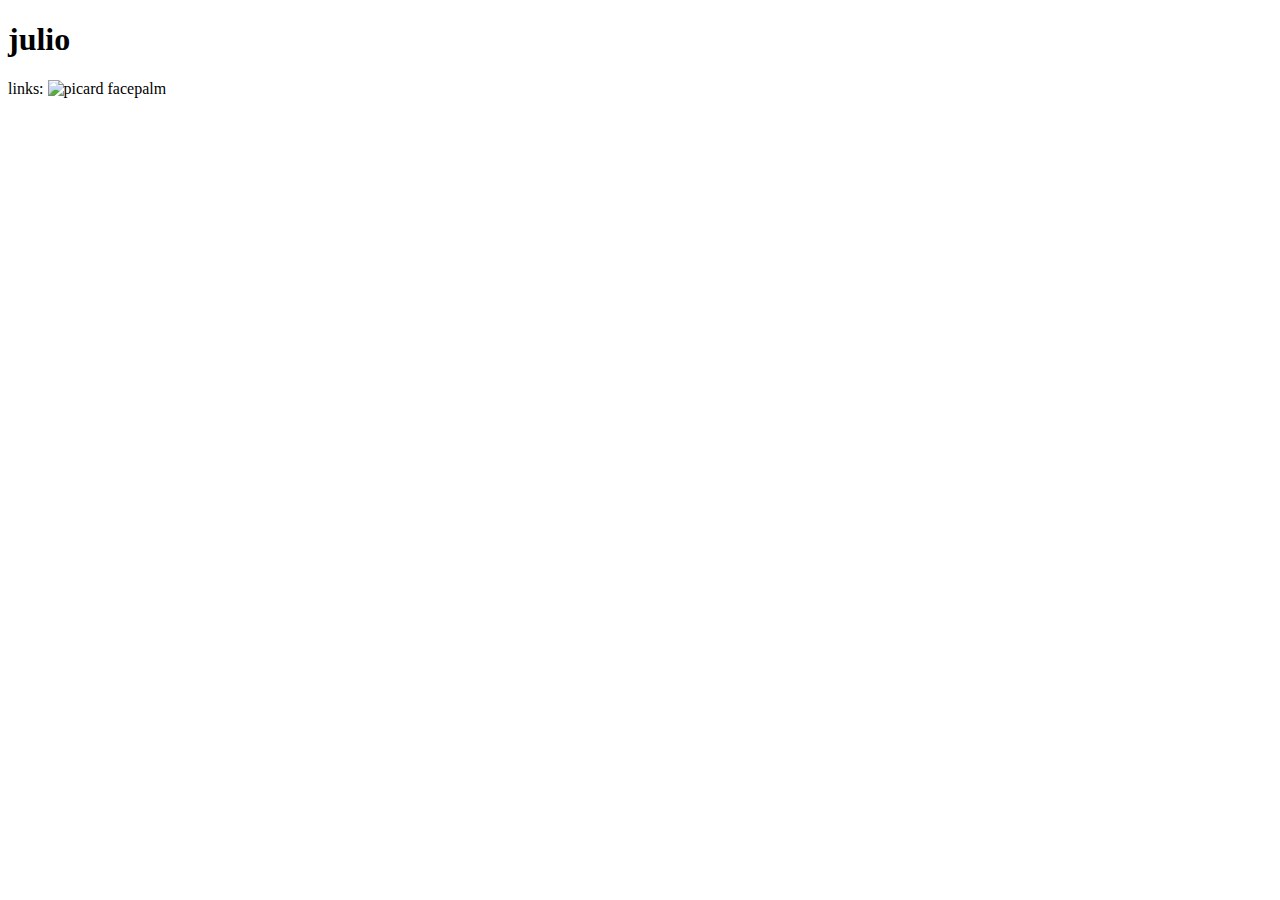
==== index.html @ fb5c14af "Update index.html" ====
<!DOCTYPE html>
<html lang="en">
<head>
    <meta charset="UTF-8">
    <meta http-equiv="X-UA-Compatible" content="IE=edge">
    <meta name="viewport" content="width=device-width, initial-scale=1.0">
    <title>Document</title>
</head>
<body>
    <h1>julio </h1>
    <h2></h2>links:
<img src="imagem1.png" alt="picard facepalm" width="400" height="300">
</body>
</html>
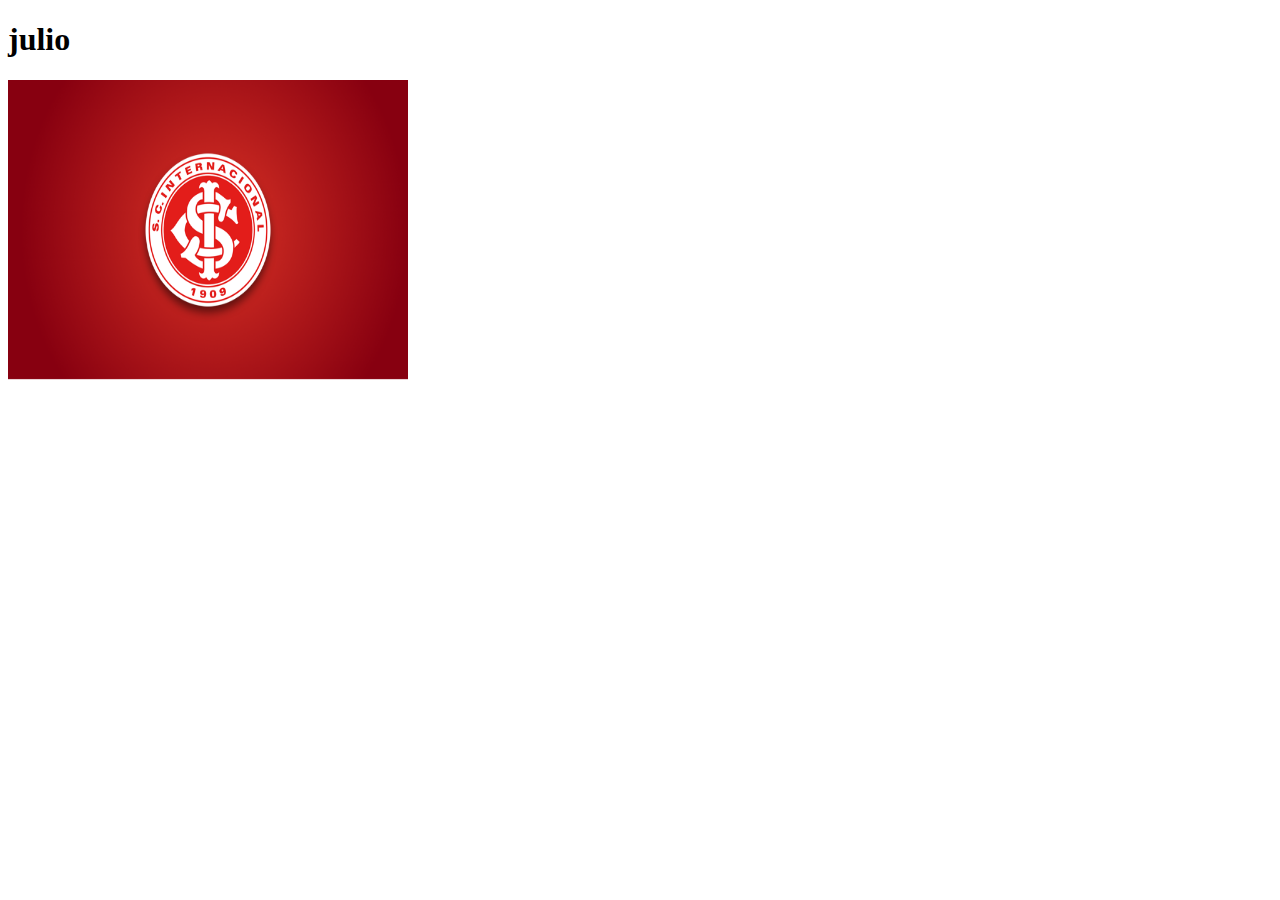
==== commit 153aeabb: "Update index.html" ====
--- a/index.html
+++ b/index.html
@@ -6,10 +6,11 @@
     <meta http-equiv="X-UA-Compatible" content="IE=edge">
     <meta name="viewport" content="width=device-width, initial-scale=1.0">
     <title>Document</title>
+        <link rel="stylesheet" type="text/css" href="style.css" media="screen" />
 </head>
 <body>
     <h1>julio </h1>
-    <h2></h2>links:
-<img src="imagem1.png" alt="picard facepalm" width="400" height="300">
+    <h2></h2>
+    <img src="imagem1.png" alt="picard facepalm" width="400" height="300">
 </body>
 </html>
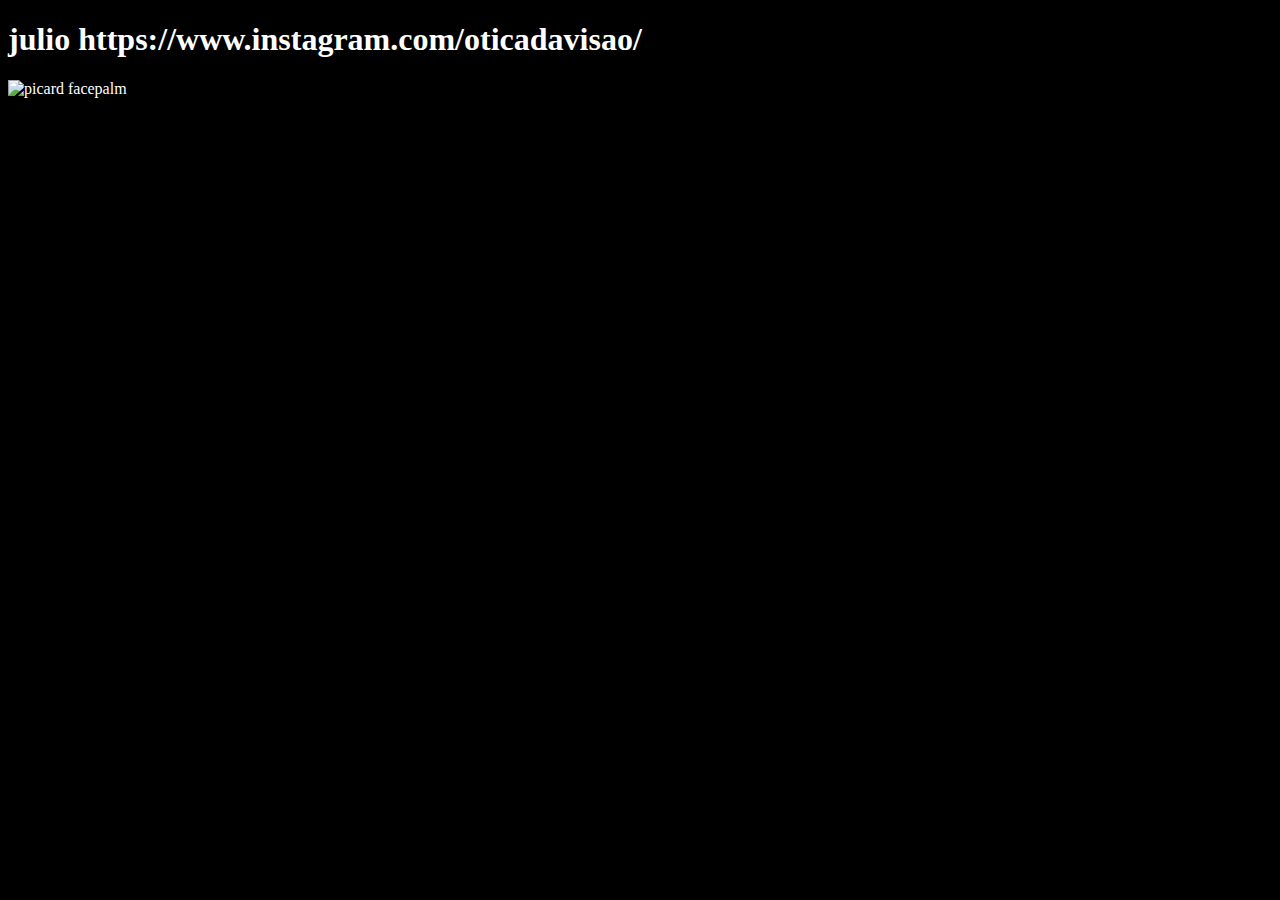
==== commit e4c031b4: "Update index.html" ====
--- a/index.html
+++ b/index.html
@@ -9,8 +9,8 @@
         <link rel="stylesheet" type="text/css" href="style.css" media="screen" />
 </head>
 <body>
-    <h1>julio </h1>
+    <h1>julio https://www.instagram.com/oticadavisao/ </h1>
     <h2></h2>
-    <img src="imagem1.png" alt="picard facepalm" width="400" height="300">
+    <img src="download.jpeg" alt="picard facepalm" width="400" height="300">
 </body>
 </html>
--- a/style.css
+++ b/style.css
@@ -0,0 +1,4 @@
+body {
+  background-color: black;
+  color: white;
+}
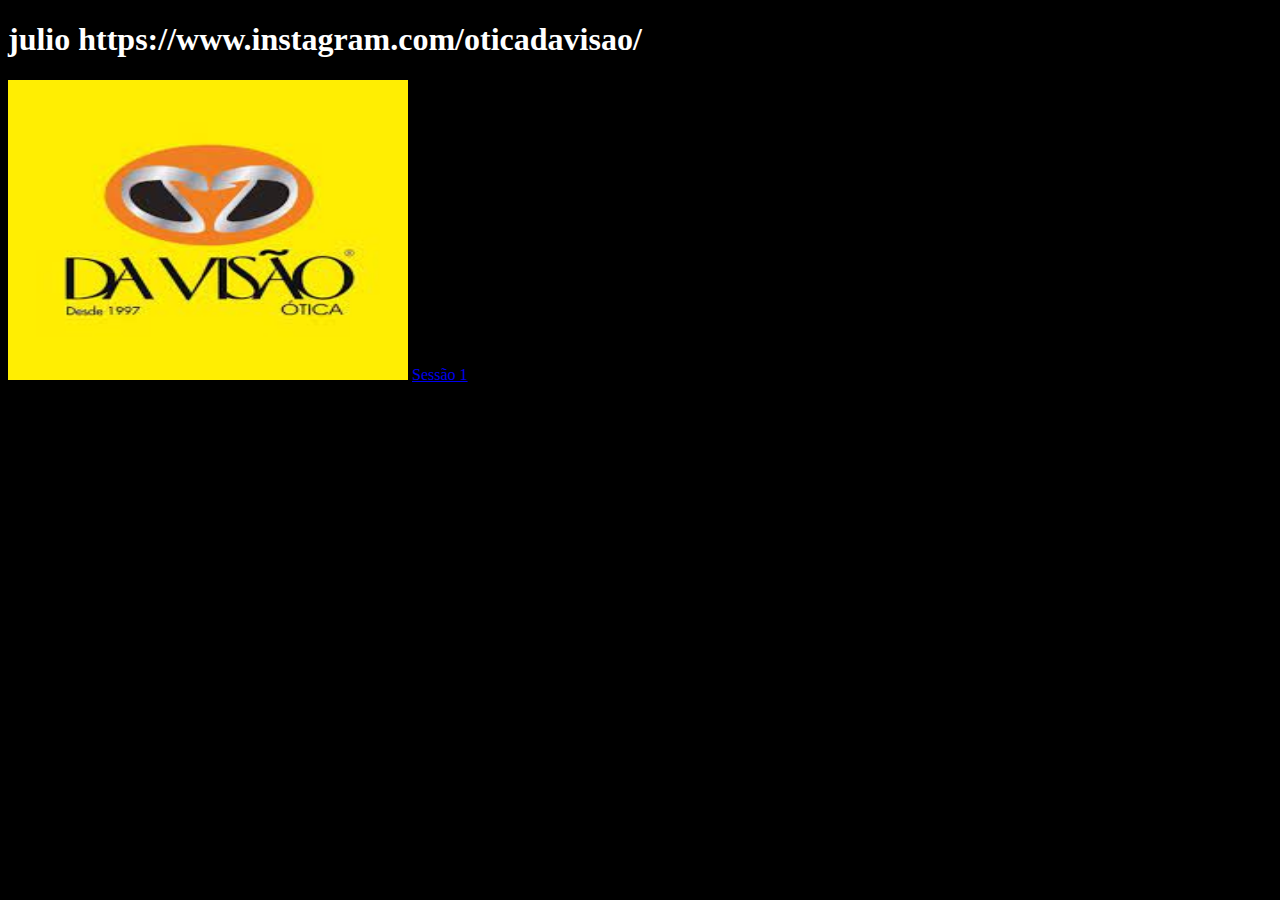
==== commit e5b333ce: "Update index.html" ====
--- a/index.html
+++ b/index.html
@@ -11,6 +11,7 @@
 <body>
     <h1>julio https://www.instagram.com/oticadavisao/ </h1>
     <h2></h2>
-    <img src="download.jpeg" alt="picard facepalm" width="400" height="300">
+    <img src="otica.jpeg" alt="picard facepalm" width="400" height="300">
+    <a href="sessao1.html">Sessão 1</a>
 </body>
 </html>
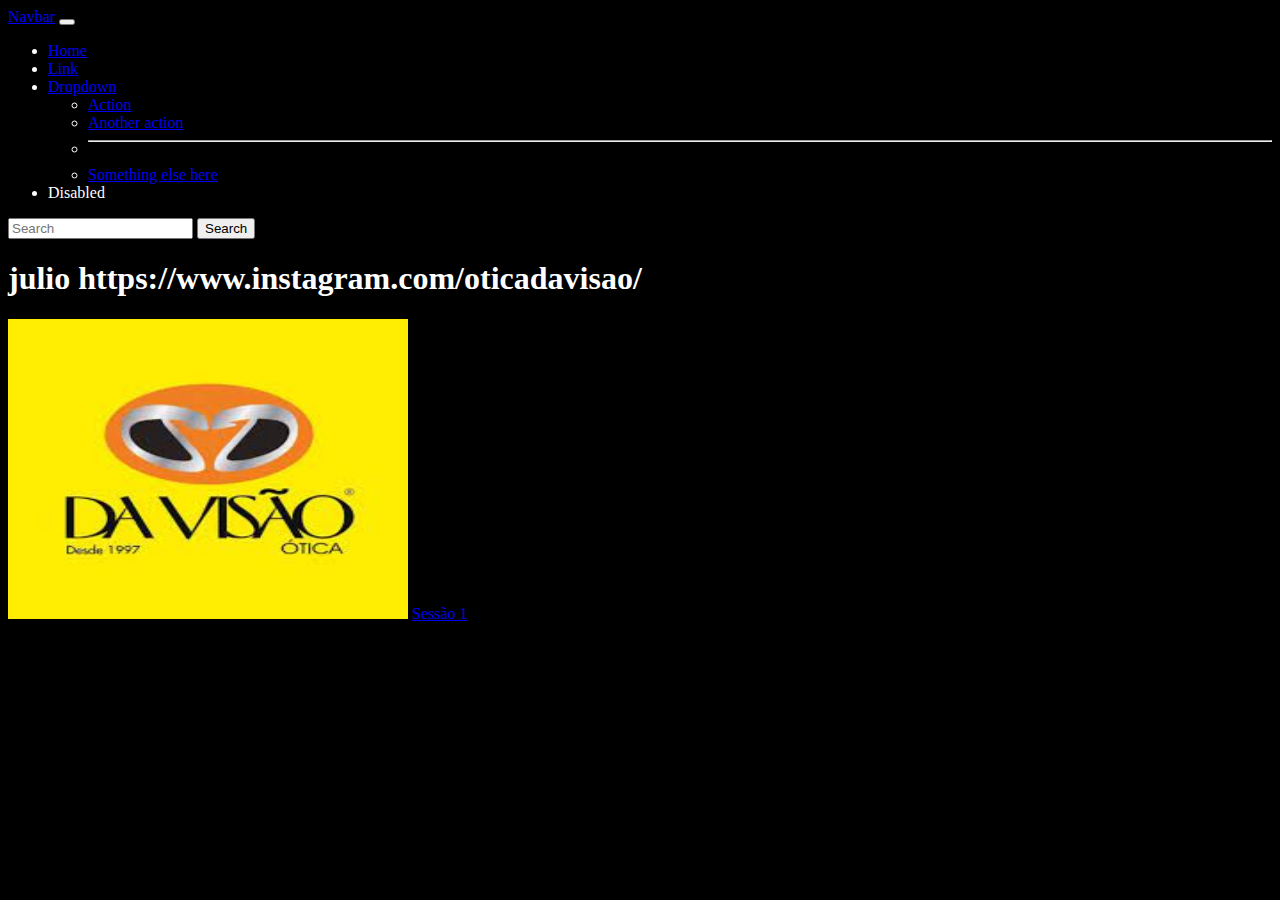
==== commit 2f35a87a: "Update index.html" ====
--- a/index.html
+++ b/index.html
@@ -6,9 +6,46 @@
     <meta http-equiv="X-UA-Compatible" content="IE=edge">
     <meta name="viewport" content="width=device-width, initial-scale=1.0">
     <title>Document</title>
-        <link rel="stylesheet" type="text/css" href="style.css" media="screen" />
+    <link href="https://cdn.jsdelivr.net/npm/bootstrap@5.3.1/dist/css/bootstrap.min.css" rel="stylesheet" integrity="sha384-4bw+/aepP/YC94hEpVNVgiZdgIC5+VKNBQNGCHeKRQN+PtmoHDEXuppvnDJzQIu9" crossorigin="anonymous">
+        <link rel="stylesheet" type="text/css" href="style.css" media="screen">
 </head>
 <body>
+    <nav class="navbar navbar-expand-lg bg-body-tertiary">
+  <div class="container-fluid">
+    <a class="navbar-brand" href="#">Navbar</a>
+    <button class="navbar-toggler" type="button" data-bs-toggle="collapse" data-bs-target="#navbarSupportedContent" aria-controls="navbarSupportedContent" aria-expanded="false" aria-label="Toggle navigation">
+      <span class="navbar-toggler-icon"></span>
+    </button>
+    <div class="collapse navbar-collapse" id="navbarSupportedContent">
+      <ul class="navbar-nav me-auto mb-2 mb-lg-0">
+        <li class="nav-item">
+          <a class="nav-link active" aria-current="page" href="#">Home</a>
+        </li>
+        <li class="nav-item">
+          <a class="nav-link" href="#">Link</a>
+        </li>
+        <li class="nav-item dropdown">
+          <a class="nav-link dropdown-toggle" href="#" role="button" data-bs-toggle="dropdown" aria-expanded="false">
+            Dropdown
+          </a>
+          <ul class="dropdown-menu">
+            <li><a class="dropdown-item" href="#">Action</a></li>
+            <li><a class="dropdown-item" href="#">Another action</a></li>
+            <li><hr class="dropdown-divider"></li>
+            <li><a class="dropdown-item" href="#">Something else here</a></li>
+          </ul>
+        </li>
+        <li class="nav-item">
+          <a class="nav-link disabled" aria-disabled="true">Disabled</a>
+        </li>
+      </ul>
+      <form class="d-flex" role="search">
+        <input class="form-control me-2" type="search" placeholder="Search" aria-label="Search">
+        <button class="btn btn-outline-success" type="submit">Search</button>
+      </form>
+    </div>
+  </div>
+</nav>
     <h1>julio https://www.instagram.com/oticadavisao/ </h1>
     <h2></h2>
     <img src="otica.jpeg" alt="picard facepalm" width="400" height="300">
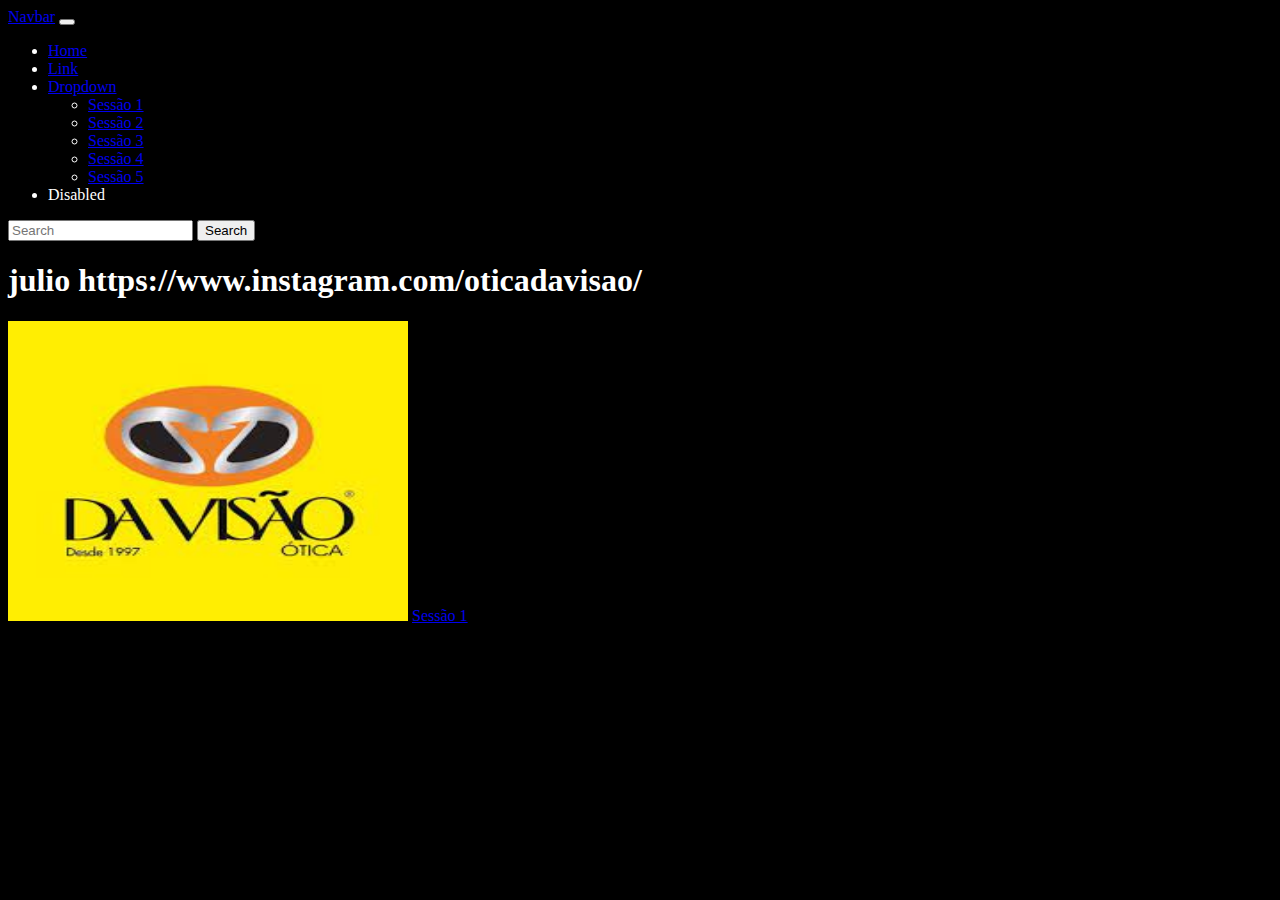
==== commit f7fd8823: "Add files via upload" ====
--- a/index.html
+++ b/index.html
@@ -29,10 +29,11 @@
             Dropdown
           </a>
           <ul class="dropdown-menu">
-            <li><a class="dropdown-item" href="#">Action</a></li>
-            <li><a class="dropdown-item" href="#">Another action</a></li>
-            <li><hr class="dropdown-divider"></li>
-            <li><a class="dropdown-item" href="#">Something else here</a></li>
+            <li><a class="dropdown-item" href="sessao1.html">Sessão 1</a></li>
+            <li><a class="dropdown-item" href="sessao2.html">Sessão 2</a></li>
+            <li><a class="dropdown-item" href="sessao3.html">Sessão 3</a></li>
+            <li><a class="dropdown-item" href="sessao4.html">Sessão 4</a></li>
+            <li><a class="dropdown-item" href="sessao5.html">Sessão 5</a></li>
           </ul>
         </li>
         <li class="nav-item">
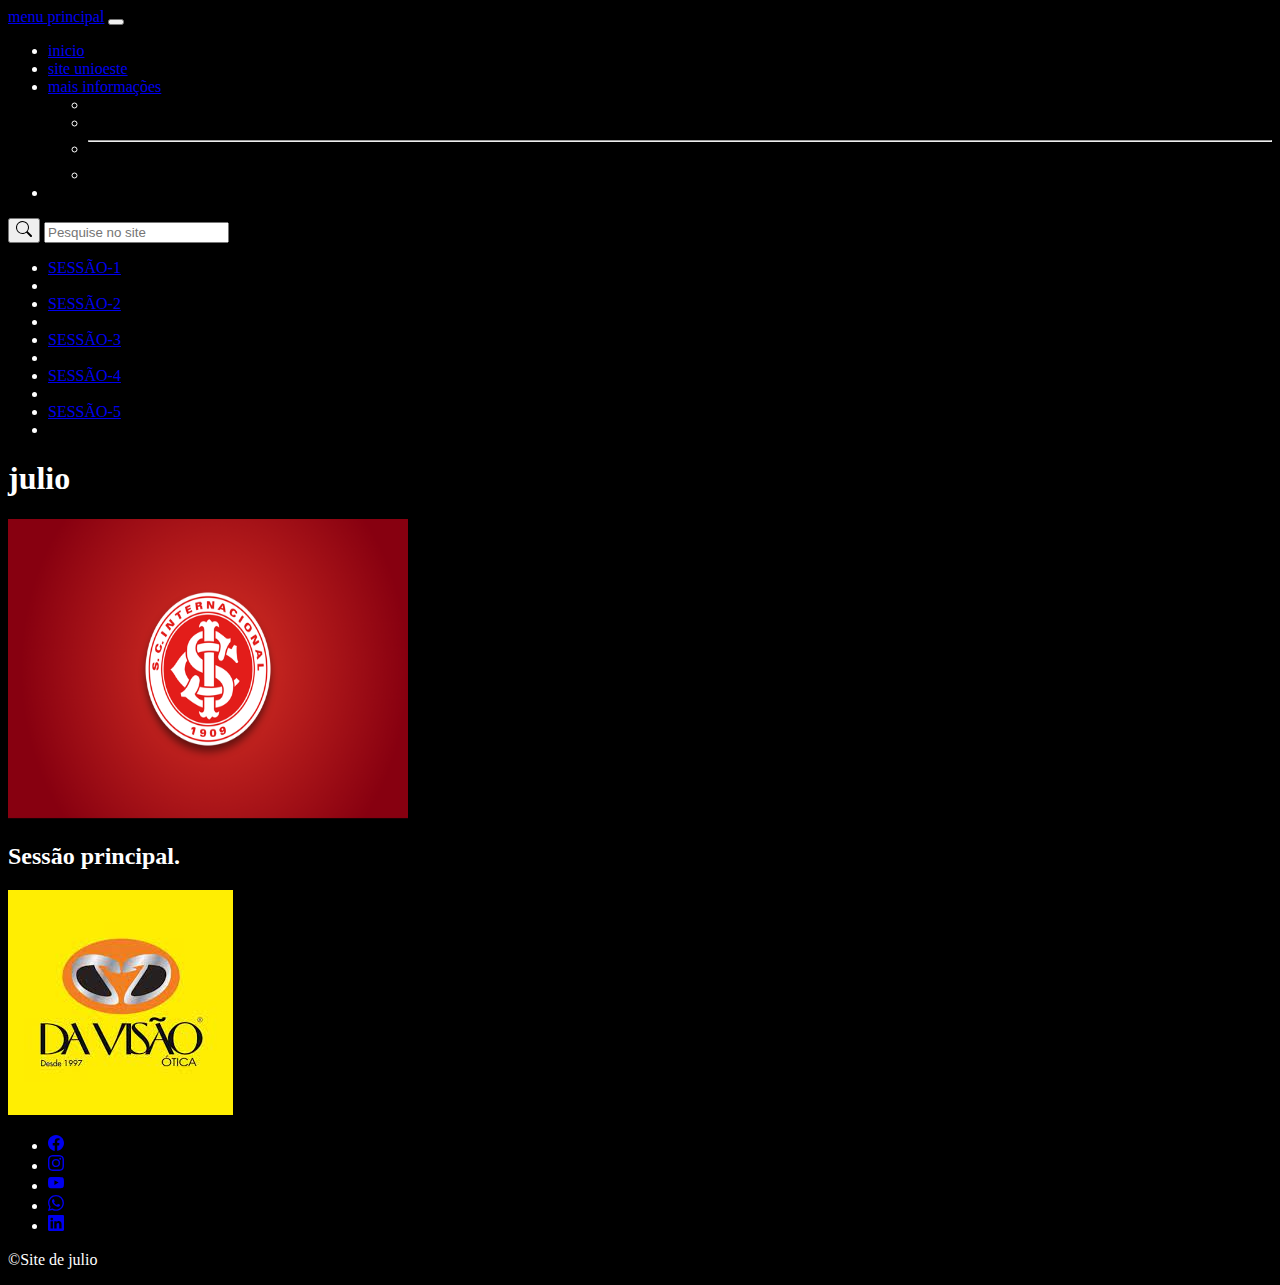
==== commit b4f79c8d: "Update index.html" ====
--- a/index.html
+++ b/index.html
@@ -1,55 +1,136 @@
+<!DOCTYPE html>
+<html lang="pt-br">
 
-<!DOCTYPE html>
-<html lang="en">
 <head>
-    <meta charset="UTF-8">
-    <meta http-equiv="X-UA-Compatible" content="IE=edge">
-    <meta name="viewport" content="width=device-width, initial-scale=1.0">
-    <title>Document</title>
-    <link href="https://cdn.jsdelivr.net/npm/bootstrap@5.3.1/dist/css/bootstrap.min.css" rel="stylesheet" integrity="sha384-4bw+/aepP/YC94hEpVNVgiZdgIC5+VKNBQNGCHeKRQN+PtmoHDEXuppvnDJzQIu9" crossorigin="anonymous">
-        <link rel="stylesheet" type="text/css" href="style.css" media="screen">
+  <meta charset="UTF-8">
+  <meta http-equiv="X-UA-Compatible" content="IE=edge">
+  <meta name="viewport" content="width=device-width, initial-scale=1.0">
+  <title>Document</title>
+  <link rel="stylesheet" href="style.css" />
+  <link href="https://cdn.jsdelivr.net/npm/bootstrap@5.3.1/dist/css/bootstrap.min.css" rel="stylesheet"
+    integrity="sha384-4bw+/aepP/YC94hEpVNVgiZdgIC5+VKNBQNGCHeKRQN+PtmoHDEXuppvnDJzQIu9" crossorigin="anonymous">
 </head>
-<body>
-    <nav class="navbar navbar-expand-lg bg-body-tertiary">
-  <div class="container-fluid">
-    <a class="navbar-brand" href="#">Navbar</a>
-    <button class="navbar-toggler" type="button" data-bs-toggle="collapse" data-bs-target="#navbarSupportedContent" aria-controls="navbarSupportedContent" aria-expanded="false" aria-label="Toggle navigation">
-      <span class="navbar-toggler-icon"></span>
-    </button>
-    <div class="collapse navbar-collapse" id="navbarSupportedContent">
-      <ul class="navbar-nav me-auto mb-2 mb-lg-0">
-        <li class="nav-item">
-          <a class="nav-link active" aria-current="page" href="#">Home</a>
-        </li>
-        <li class="nav-item">
-          <a class="nav-link" href="#">Link</a>
-        </li>
-        <li class="nav-item dropdown">
-          <a class="nav-link dropdown-toggle" href="#" role="button" data-bs-toggle="dropdown" aria-expanded="false">
-            Dropdown
-          </a>
-          <ul class="dropdown-menu">
-            <li><a class="dropdown-item" href="sessao1.html">Sessão 1</a></li>
-            <li><a class="dropdown-item" href="sessao2.html">Sessão 2</a></li>
-            <li><a class="dropdown-item" href="sessao3.html">Sessão 3</a></li>
-            <li><a class="dropdown-item" href="sessao4.html">Sessão 4</a></li>
-            <li><a class="dropdown-item" href="sessao5.html">Sessão 5</a></li>
-          </ul>
-        </li>
-        <li class="nav-item">
-          <a class="nav-link disabled" aria-disabled="true">Disabled</a>
-        </li>
+
+<body class="principal">
+  <nav class="navbar navbar-expand-lg bg-body-tertiary">
+    <div class="container-fluid">
+      <a class="navbar-brand" href="index.html">menu principal</a>
+      <button class="navbar-toggler" type="button" data-bs-toggle="collapse" data-bs-target="#navbarSupportedContent"
+        aria-controls="navbarSupportedContent" aria-expanded="false" aria-label="Toggle navigation">
+        <span class="navbar-toggler-icon"></span>
+      </button>
+      <div class="collapse navbar-collapse" id="navbarSupportedContent">
+        <ul class="navbar-nav me-auto mb-2 mb-lg-0">
+          <li class="nav-item">
+            <a class="nav-link active" aria-current="page" href="#">inicio</a>
+          </li>
+          <li class="nav-item">
+            <a class="nav-link" href="https://www.unioeste.br/portal/campus-marechal-candido-rondon/">site unioeste</a>
+          </li>
+          <li class="nav-item dropdown">
+            <a class="nav-link dropdown-toggle" href="#" role="button" data-bs-toggle="dropdown" aria-expanded="false">
+              mais informações
+            </a>
+            <ul class="dropdown-menu">
+              <li><a class="dropdown-item" href="#"></a></li>
+              <li><a class="dropdown-item" href="#"></a></li>
+              <li>
+                <hr class="dropdown-divider">
+              </li>
+              <li><a class="dropdown-item" href="#"></a>
+              </li>
+            </ul>
+          </li>
+          <li class="nav-item">
+            <a class="nav-link disabled" aria-disabled="true"></a>
+          </li>
+        </ul>
+        <form class="d-flex" role="search">
+          <button><svg xmlns="http://www.w3.org/2000/svg" width="16" height="16" fill="currentColor"
+              class="bi bi-search" viewBox="0 0 16 16">
+              <path
+                d="M11.742 10.344a6.5 6.5 0 1 0-1.397 1.398h-.001c.03.04.062.078.098.115l3.85 3.85a1 1 0 0 0 1.415-1.414l-3.85-3.85a1.007 1.007 0 0 0-.115-.1zM12 6.5a5.5 5.5 0 1 1-11 0 5.5 5.5 0 0 1 11 0z" />
+            </svg></button>
+          <input id="input" type="search" autocomplete="off" spellcheck="false" role="combobox" aria-controls="matches"
+            placeholder="Pesquise no site" href="#" false aria-live="polite">
+        </form>
+      </div>
+    </div>
+  </nav>
+  <header>
+    <div class="container">
+      <ul class="A">
+        <li><a href="sessao1.html" type="button" class="btn btn-outline-warning">SESSÃO-1
+        <li></a>
+        <li><a href="sessao2.html" type="button" class="btn btn-outline-warning">SESSÃO-2
+        <li></a>
+        <li><a href="sessao3.html" type="button" class="btn btn-outline-warning">SESSÃO-3
+        <li></a>
+        <li><a href="sessao4.html" type="button" class="btn btn-outline-warning">SESSÃO-4
+        <li></a>
+        <li><a href="sessao5.html" type="button" class="btn btn-outline-warning">SESSÃO-5
+        <li></a>
       </ul>
-      <form class="d-flex" role="search">
-        <input class="form-control me-2" type="search" placeholder="Search" aria-label="Search">
-        <button class="btn btn-outline-success" type="submit">Search</button>
-      </form>
     </div>
-  </div>
-</nav>
-    <h1>julio https://www.instagram.com/oticadavisao/ </h1>
-    <h2></h2>
-    <img src="otica.jpeg" alt="picard facepalm" width="400" height="300">
-    <a href="sessao1.html">Sessão 1</a>
+  </header>
+
+  <main>
+    <h1 class="nome">julio</h1>
+    <img src="imagem1.png" class="img" width="400" height="300">
+    <h2 class="sessao">Sessão principal.</h2>
+    <img src="otica.jpeg">
+  </main>
+  <footer class="footer">
+    <nav class="btn_social">
+
+      <ul>
+        <li><a href="#" target="_blank" title="facebook"><i
+              class="icon icon-facebook">
+              <svg xmlns="http://www.w3.org/2000/svg" width="16" height="16" fill="currentColor" class="bi bi-facebook"
+                viewBox="0 0 16 16">
+                <path
+                  d="M16 8.049c0-4.446-3.582-8.05-8-8.05C3.58 0-.002 3.603-.002 8.05c0 4.017 2.926 7.347 6.75 7.951v-5.625h-2.03V8.05H6.75V6.275c0-2.017 1.195-3.131 3.022-3.131.876 0 1.791.157 1.791.157v1.98h-1.009c-.993 0-1.303.621-1.303 1.258v1.51h2.218l-.354 2.326H9.25V16c3.824-.604 6.75-3.934 6.75-7.951z" />
+              </svg>
+            </i></a></li>
+        <li><a href="#" img
+            src="inta.png" target="_blank" title="instagram" class="bi bi-instagram">
+            <svg xmlns="http://www.w3.org/2000/svg" width="16" height="16" fill="currentColor" class="bi bi-instagram"
+              viewBox="0 0 16 16">
+              <path
+                d="M8 0C5.829 0 5.556.01 4.703.048 3.85.088 3.269.222 2.76.42a3.917 3.917 0 0 0-1.417.923A3.927 3.927 0 0 0 .42 2.76C.222 3.268.087 3.85.048 4.7.01 5.555 0 5.827 0 8.001c0 2.172.01 2.444.048 3.297.04.852.174 1.433.372 1.942.205.526.478.972.923 1.417.444.445.89.719 1.416.923.51.198 1.09.333 1.942.372C5.555 15.99 5.827 16 8 16s2.444-.01 3.298-.048c.851-.04 1.434-.174 1.943-.372a3.916 3.916 0 0 0 1.416-.923c.445-.445.718-.891.923-1.417.197-.509.332-1.09.372-1.942C15.99 10.445 16 10.173 16 8s-.01-2.445-.048-3.299c-.04-.851-.175-1.433-.372-1.941a3.926 3.926 0 0 0-.923-1.417A3.911 3.911 0 0 0 13.24.42c-.51-.198-1.092-.333-1.943-.372C10.443.01 10.172 0 7.998 0h.003zm-.717 1.442h.718c2.136 0 2.389.007 3.232.046.78.035 1.204.166 1.486.275.373.145.64.319.92.599.28.28.453.546.598.92.11.281.24.705.275 1.485.039.843.047 1.096.047 3.231s-.008 2.389-.047 3.232c-.035.78-.166 1.203-.275 1.485a2.47 2.47 0 0 1-.599.919c-.28.28-.546.453-.92.598-.28.11-.704.24-1.485.276-.843.038-1.096.047-3.232.047s-2.39-.009-3.233-.047c-.78-.036-1.203-.166-1.485-.276a2.478 2.478 0 0 1-.92-.598 2.48 2.48 0 0 1-.6-.92c-.109-.281-.24-.705-.275-1.485-.038-.843-.046-1.096-.046-3.233 0-2.136.008-2.388.046-3.231.036-.78.166-1.204.276-1.486.145-.373.319-.64.599-.92.28-.28.546-.453.92-.598.282-.11.705-.24 1.485-.276.738-.034 1.024-.044 2.515-.045v.002zm4.988 1.328a.96.96 0 1 0 0 1.92.96.96 0 0 0 0-1.92zm-4.27 1.122a4.109 4.109 0 1 0 0 8.217 4.109 4.109 0 0 0 0-8.217zm0 1.441a2.667 2.667 0 1 1 0 5.334 2.667 2.667 0 0 1 0-5.334z" />
+            </svg>
+            </i></i></a></li>
+        <li><a href="#" title="youtube"><i class="icon icon-youtube">
+              <svg xmlns="http://www.w3.org/2000/svg" width="16" height="16" fill="currentColor" class="bi bi-youtube"
+                viewBox="0 0 16 16">
+                <path
+                  d="M8.051 1.999h.089c.822.003 4.987.033 6.11.335a2.01 2.01 0 0 1 1.415 1.42c.101.38.172.883.22 1.402l.01.104.022.26.008.104c.065.914.073 1.77.074 1.957v.075c-.001.194-.01 1.108-.082 2.06l-.008.105-.009.104c-.05.572-.124 1.14-.235 1.558a2.007 2.007 0 0 1-1.415 1.42c-1.16.312-5.569.334-6.18.335h-.142c-.309 0-1.587-.006-2.927-.052l-.17-.006-.087-.004-.171-.007-.171-.007c-1.11-.049-2.167-.128-2.654-.26a2.007 2.007 0 0 1-1.415-1.419c-.111-.417-.185-.986-.235-1.558L.09 9.82l-.008-.104A31.4 31.4 0 0 1 0 7.68v-.123c.002-.215.01-.958.064-1.778l.007-.103.003-.052.008-.104.022-.26.01-.104c.048-.519.119-1.023.22-1.402a2.007 2.007 0 0 1 1.415-1.42c.487-.13 1.544-.21 2.654-.26l.17-.007.172-.006.086-.003.171-.007A99.788 99.788 0 0 1 7.858 2h.193zM6.4 5.209v4.818l4.157-2.408L6.4 5.209z" />
+              </svg>
+            </i></a></li>
+        <li><a href="#" target="_blank" title="bi-whatsapp"><i class="icon icon-whatsapp">
+              <svg xmlns="http://www.w3.org/2000/svg" width="16" height="16" fill="currentColor" class="bi bi-whatsapp"
+                viewBox="0 0 16 16">
+                <path
+                  d="M13.601 2.326A7.854 7.854 0 0 0 7.994 0C3.627 0 .068 3.558.064 7.926c0 1.399.366 2.76 1.057 3.965L0 16l4.204-1.102a7.933 7.933 0 0 0 3.79.965h.004c4.368 0 7.926-3.558 7.93-7.93A7.898 7.898 0 0 0 13.6 2.326zM7.994 14.521a6.573 6.573 0 0 1-3.356-.92l-.24-.144-2.494.654.666-2.433-.156-.251a6.56 6.56 0 0 1-1.007-3.505c0-3.626 2.957-6.584 6.591-6.584a6.56 6.56 0 0 1 4.66 1.931 6.557 6.557 0 0 1 1.928 4.66c-.004 3.639-2.961 6.592-6.592 6.592zm3.615-4.934c-.197-.099-1.17-.578-1.353-.646-.182-.065-.315-.099-.445.099-.133.197-.513.646-.627.775-.114.133-.232.148-.43.05-.197-.1-.836-.308-1.592-.985-.59-.525-.985-1.175-1.103-1.372-.114-.198-.011-.304.088-.403.087-.088.197-.232.296-.346.1-.114.133-.198.198-.33.065-.134.034-.248-.015-.347-.05-.099-.445-1.076-.612-1.47-.16-.389-.323-.335-.445-.34-.114-.007-.247-.007-.38-.007a.729.729 0 0 0-.529.247c-.182.198-.691.677-.691 1.654 0 .977.71 1.916.81 2.049.098.133 1.394 2.132 3.383 2.992.47.205.84.326 1.129.418.475.152.904.129 1.246.08.38-.058 1.171-.48 1.338-.943.164-.464.164-.86.114-.943-.049-.084-.182-.133-.38-.232z" />
+              </svg>
+            </i></a></li>
+        <li><a href="#" target="_blank" title="linkdin"><i
+              class="icon icon-linkedin">
+              <svg xmlns="http://www.w3.org/2000/svg" width="16" height="16" fill="currentColor" class="bi bi-linkedin"
+                viewBox="0 0 16 16">
+                <path
+                  d="M0 1.146C0 .513.526 0 1.175 0h13.65C15.474 0 16 .513 16 1.146v13.708c0 .633-.526 1.146-1.175 1.146H1.175C.526 16 0 15.487 0 14.854V1.146zm4.943 12.248V6.169H2.542v7.225h2.401zm-1.2-8.212c.837 0 1.358-.554 1.358-1.248-.015-.709-.52-1.248-1.342-1.248-.822 0-1.359.54-1.359 1.248 0 .694.521 1.248 1.327 1.248h.016zm4.908 8.212V9.359c0-.216.016-.432.08-.586.173-.431.568-.878 1.232-.878.869 0 1.216.662 1.216 1.634v3.865h2.401V9.25c0-2.22-1.184-3.252-2.764-3.252-1.274 0-1.845.7-2.165 1.193v.025h-.016a5.54 5.54 0 0 1 .016-.025V6.169h-2.4c.03.678 0 7.225 0 7.225h2.4z" />
+              </svg>
+            </i></a></li>
+
+      </ul>
+    </nav>
+    <link rel="stylesheet" href="#">
+    <p class="copyright">&copy;Site de julio</p>
+  </footer>
+  <script src="https://cdn.jsdelivr.net/npm/bootstrap@5.3.1/dist/js/bootstrap.bundle.min.js"
+    integrity="sha384-HwwvtgBNo3bZJJLYd8oVXjrBZt8cqVSpeBNS5n7C8IVInixGAoxmnlMuBnhbgrkm"
+    crossorigin="anonymous"></script>
 </body>
+
 </html>
